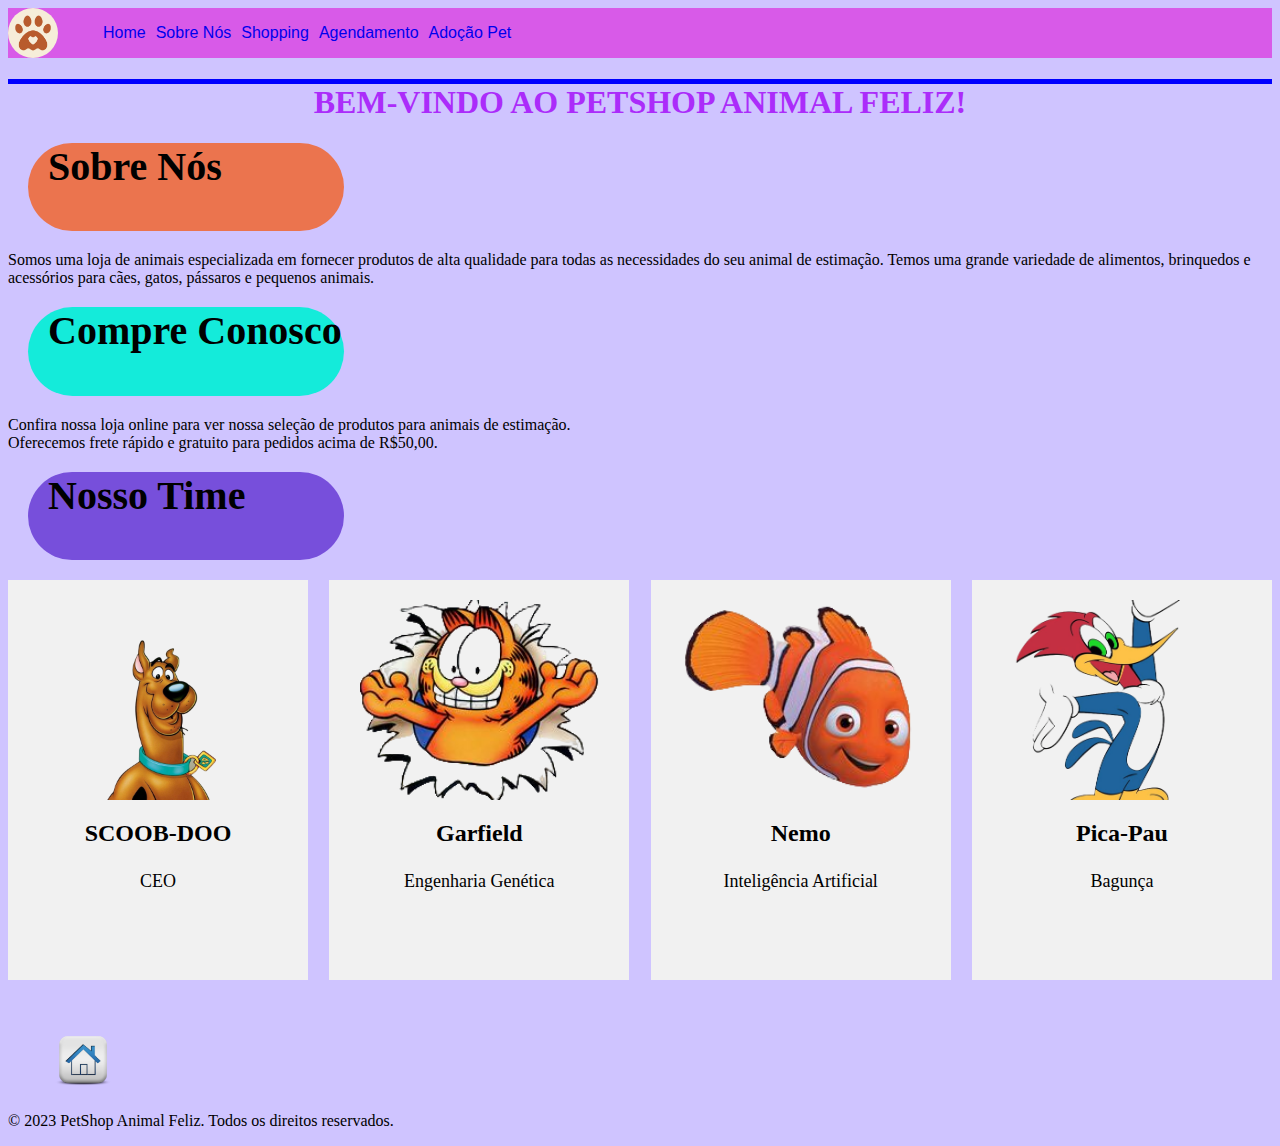
==== index.html @ 132cee6c "reenviando os arquivos de exercícios" ====
<html>
<head>

    <meta charset="UTF-8">
    <meta http-equiv="X-UA-Compatible" content="IE=edge">
    <meta name="viewport" content="width=device-width, initial-scale=1.0">
	
	<link rel="icon" type="image/png" href="assets/images/favicon.png">
	<link rel="stylesheet" href="assets/css/reset.css">
	<link rel="stylesheet" href="assets/css/exemplo.css">
	
	<title>PetShop Animal Feliz</title>
	
</head>
<body>


	<!-- Elementos como <header>, <main>, <footer> e <article>  (cabeçalho, principal, rodapé e artigo, respectivamente, traduzidos para o português) são considerados semânticos, pois eles descrevem com precisão o propósito do elemento e o tipo de conteúdo dentro dele.
	
	Do ponto de vista técnico, eles não são diferentes de uma div. 
	--> 
	
	<nav>
		<a href="index.html"><img src="assets/images/logo.jpg" width="50"></a>
		<ul>
			<li><a href="index.html">Home</a></li>
			<li><a href="#nossoTime">Sobre Nós</a></li>
			<li><a href="shop.html">Shopping</a></li>
			<li><a href="tabela.html">Agendamento</a></li>
			<li><a Href="adocao.html">Adoção Pet</a></li>
			</ul>
	</nav>
	<div class= "chevron"></div>
	
	<header> <!--cabeçalho-->
		<h1>Bem-vindo ao PetShop Animal Feliz!</h1>
	</header>

	<main> <!-- principal -->
		<h2 class="fundo_laranja" >Sobre Nós </h2>
		<p>Somos uma loja de animais especializada em fornecer produtos de <span class="texto_Arial_black">alta qualidade</span> para todas as necessidades do seu animal de estimação. Temos uma grande variedade de <span class="texto_destaque">alimentos</span>, brinquedos e acessórios para cães, gatos, pássaros e pequenos animais.</p>
		
		<div class="banner">
			<h2>Compre Conosco</h2>
			<p>Confira nossa loja online para ver nossa seleção de produtos para animais de estimação.<br> Oferecemos <span class="texto_destaque">frete rápido e gratuito para pedidos acima de <span class="texto_negrito">R$50,00<span>.</p>
		</div>
		<!--img src="assets/images/gifbob.gif" width="200px"center style-->
		 
		 
		<h2 class="fundo_roxo" id="nossoTime">Nosso Time</h2>
		<div class="container">
			<div class="member">
				<img src="assets/images/scoob3.png" width="55px" alt="Pessoa Feliz">
				<h3>SCOOB-DOO</h3>
				<p>CEO</p>
			</div>
			
			<div class="member">
				<img src="assets/images/garfield3.png"alt="Pessoa Feliz">
				<h3>Garfield</h3>
				<p>Engenharia Genética</p>
			</div>
			<div class="member">
				<img src="assets/images/nemo3.png" alt="Pessoa Feliz">
				<h3>Nemo</h3>
				<p>Inteligência Artificial</p>
			</div>
			<div class="member">
				<img src="assets/images/picapau3.png" alt="Pessoa Feliz">
				<h3>Pica-Pau</h3>
				<p>Bagunça</p>
				</div>
	
		
	</main>
	<ul>
	<a href="index.html"><img src="assets/images/home.png" width= "70px"></a>
	</ul>
	<footer>
		<p>&copy; 2023 PetShop Animal Feliz. Todos os direitos reservados.</p>
	</footer>
		
</body>

</html>
---- assets/css/exemplo.css ----
body {
     background : #CFC4FF;
}

nav {
     background : #D85AE8;
	 display: flex;
}
form {
        width: 50%;
        border-radius: 50px;
        border: 30px solid white;
		padding: 20px;
		margin: 20  200 0 15;
      }

      input[type="text"],
      input[type="email"],
      input[type="tel"],
      textarea {
        width: 100%;
        padding: 10px;
        border-radius: 5px;
        border: 1px solid #ccc;
        margin-bottom: 10px;
        box-sizing: border-box;
      }

      input[type="submit"] {
        background-color: #4CAF50;
        color: white;
        padding: 12px 20px;
        border: none;
        border-radius: 100px;
        cursor: pointer;
      }

      input[type="submit"]:hover {
        background-color: #45a049;
      }
#.chevron{
	background: blue;
	img:assets/imagens/google-home.png;
	display: block; 
	width:  50px;
	height: 50px;
	border-radius: 50%;
	position: fixed;
	bottom: 80px;
	right: 80px;
	transition: all 0.6s;
	cursor: pointer; 
}
#.chevron:hover{
		box-shadow: 3px 3px 3px #333;
		background: darkgoldenrod;
}

.negrito {
	font-weight:bold
}

.italico{
	font-style:italic
}
nav ul 
{
display: flex;
    width: 80%;
list-style: none;
}

nav a img {
	border-radius: 70px;
	
}
nav ul li a {
		background:transparent;
		margin:0 5px 0 5px;
		font-family: Arial;
		text-decoration: none;
}
nav ul li a:hover{
	color: #fff;
	font-weight:bold;
}	
 
h1 {
	text-align: center;
	Text-transform: uppercase;
	Text-shadow:-6px opx 9px rgba(56,158,206,0.62);
	color: #AB2CFA;
	font-family: Arial black;
    Font-size: 32px;
	
	border-top: 5px solid blue;
	border-bottom: 0px solid blue; 
	border-right: 0px solid blue;
	border-left:  0px solid blue;	 		
}

h2{
	font-size : 40px;
	background: #14EBDA;
	border-radius: 75px 75px 75px 75px;
	font-family: Calibri;
	text-indent: 20px;
	width: 25%;
	height: 10%;
	margin: 20px 20px; 
}

h3{
	font-family: Arial Black;
}
.fundo_roxo{
			background:#774FDB;
}

.fundo_laranja{
			background:#EB744E;	
}




/*
	Informações a respeitos dos membros da página
*/

.container {
	display: flex;
	flex-direction: row;
	flex-wrap: wrap;
	justify-content: space-between;
	align-items: center;
	margin-top: 10px;
}
.tabela{
	background: black;
	font-size: 90px;
}
.member {
	width: 300px;
	height: 400px;
	margin-bottom: 30px;
	background-color: #f1f1f1;
	padding: 20px;
	box-sizing: border-box;
}

.member img {
	width: 100%;
	height: 200px;
	object-fit: cover;
	margin-bottom: 20px;
}

.member h3 {
	margin-top: 0;
	font-size: 24px;
	font-weight: bold;
	text-align: center;
}

.member p {
	margin-bottom: 0;
	font-size: 18px;
	text-align: center;
}

/*Media Query */

@media screen and (max-width: 390px) {
	body{	
		#background: green;
}
}
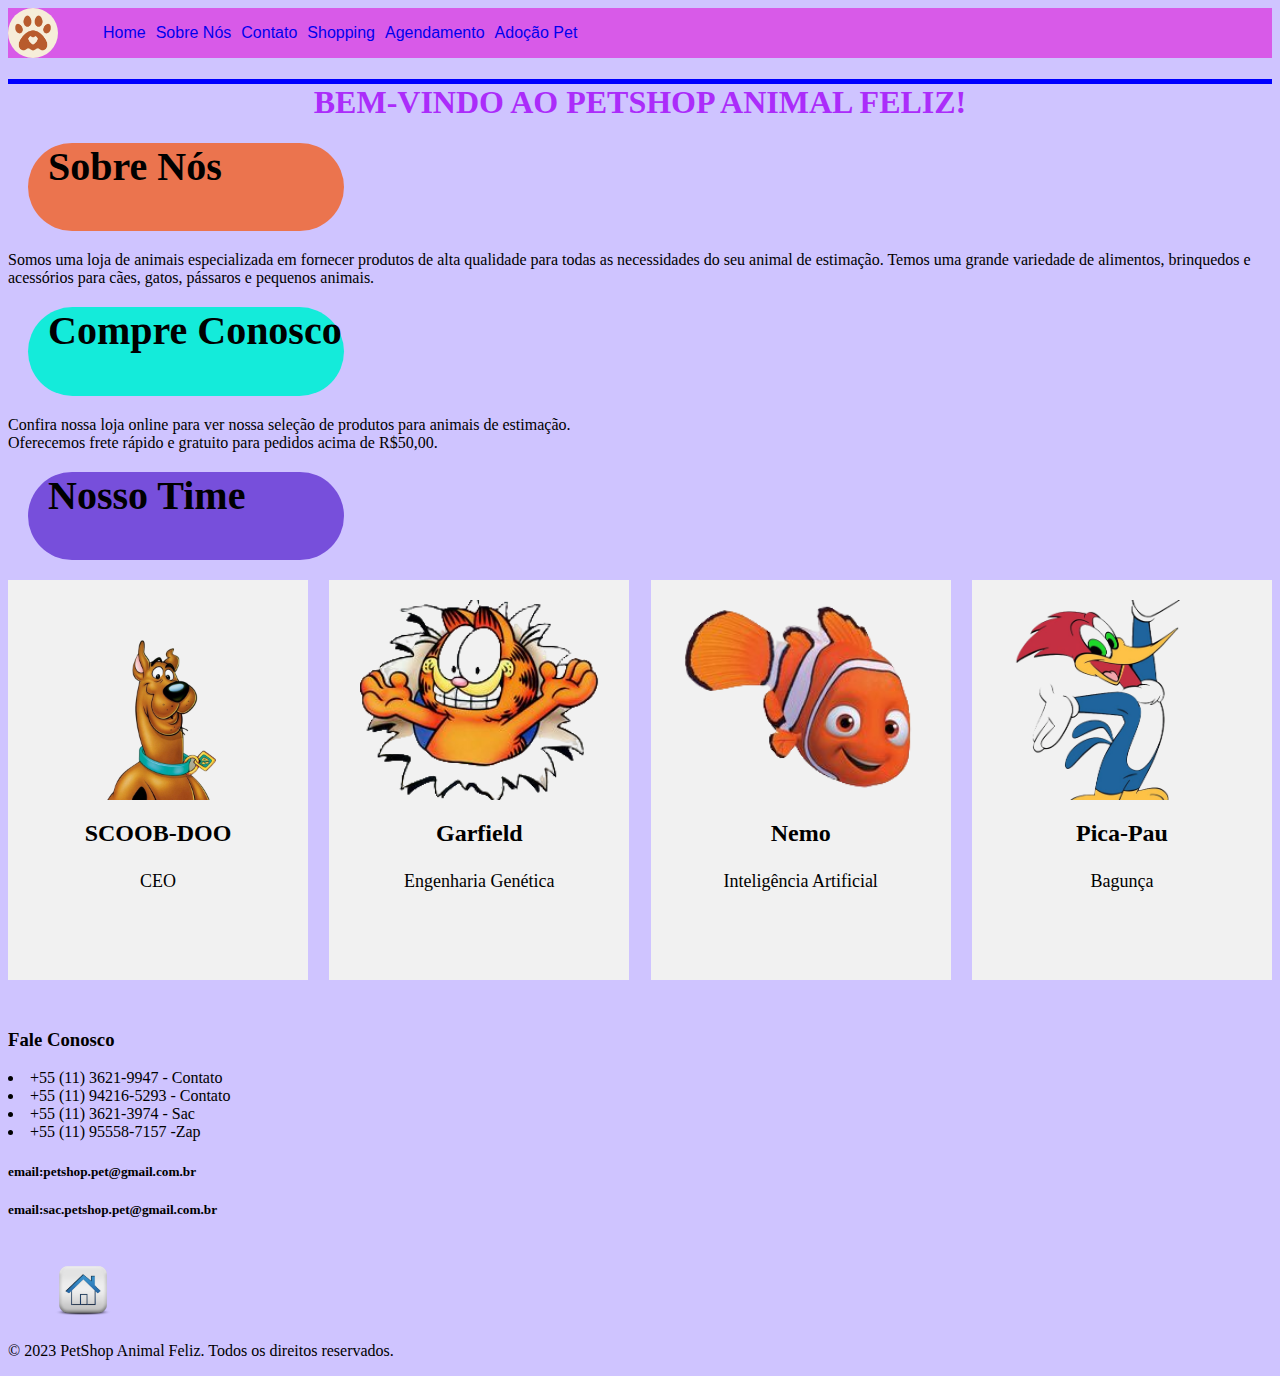
==== commit 9991e336: "correção html" ====
--- a/index.html
+++ b/index.html
@@ -25,6 +25,7 @@
 		<ul>
 			<li><a href="index.html">Home</a></li>
 			<li><a href="#nossoTime">Sobre Nós</a></li>
+			<li><a href="#contato">Contato</a>
 			<li><a href="shop.html">Shopping</a></li>
 			<li><a href="tabela.html">Agendamento</a></li>
 			<li><a Href="adocao.html">Adoção Pet</a></li>
@@ -70,6 +71,17 @@
 				<h3>Pica-Pau</h3>
 				<p>Bagunça</p>
 				</div>
+
+				<main>
+					<h3 id="contato">Fale Conosco</h3>
+					<li>+55 (11) 3621-9947 - Contato</li>
+					<li>+55 (11) 94216-5293 - Contato</li>
+					<li>+55 (11) 3621-3974 - Sac</li> 
+					<li>+55 (11) 95558-7157 -Zap</li> 
+					<h5>email:petshop.pet@gmail.com.br</h5>
+					<h5>email:sac.petshop.pet@gmail.com.br</h5>
+					</div>
+					</main>	
 	
 		
 	</main>
